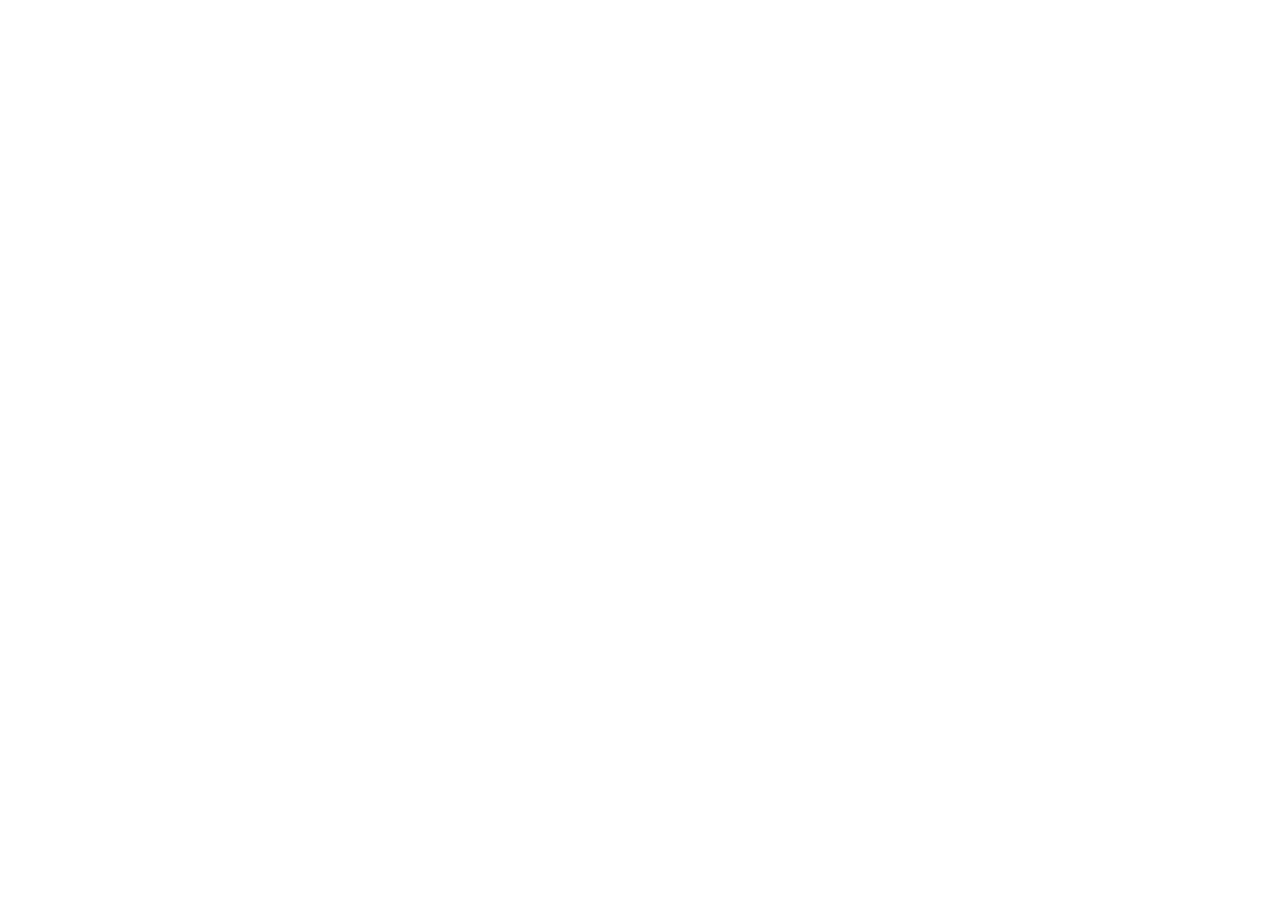
==== d5c2-4a68-76a6-15c7-371f-2517-474a-ac55-df21-482a-340f-0dce-2742-0ee0-ab93-0a31/index.html @ 7850307b "added website basics" ====
<!DOCTYPE html>
<html>
    <head>
        <title>Custom Events</title>
        <script src="index.js"></script>
        <link rel="stylesheet" href="index.css">
        <script>
            function initialize()
            {
            }
        </script>
    </head>
    <body onload="initialize();">
    </body>
</html>
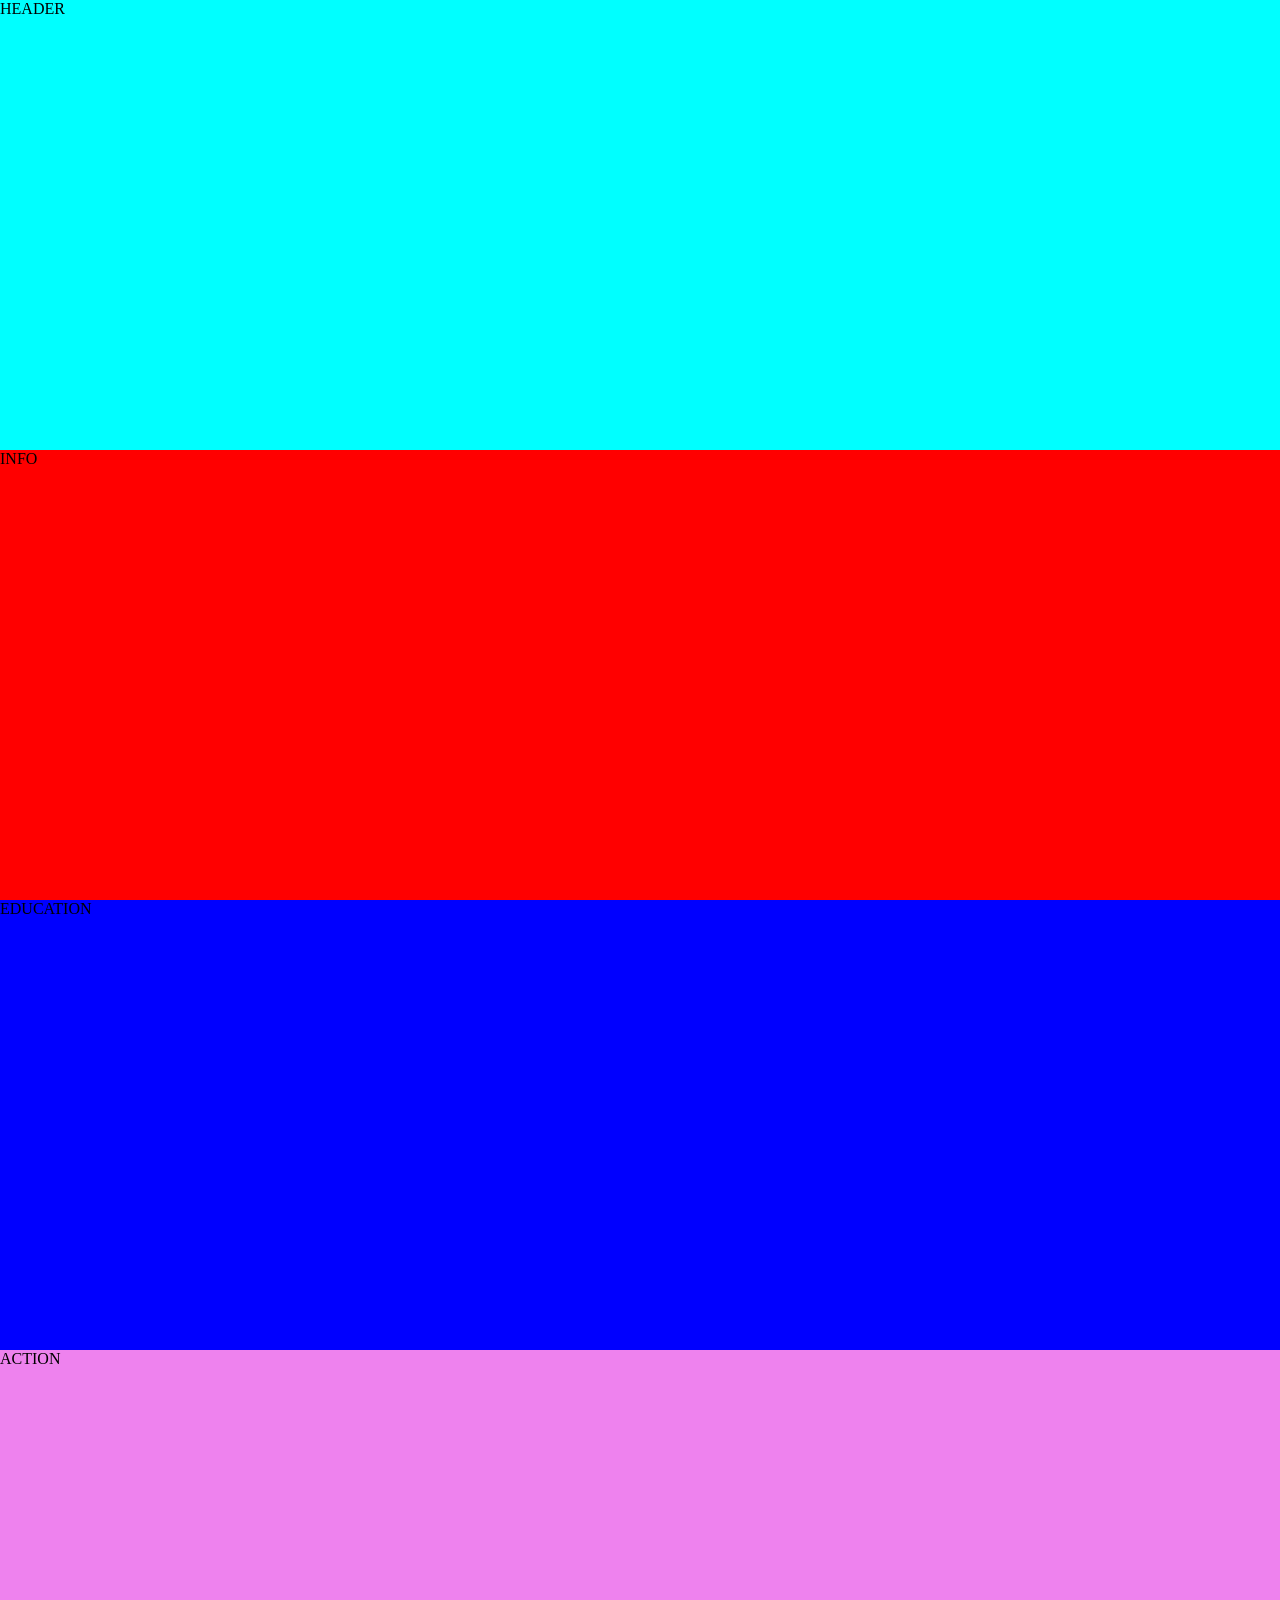
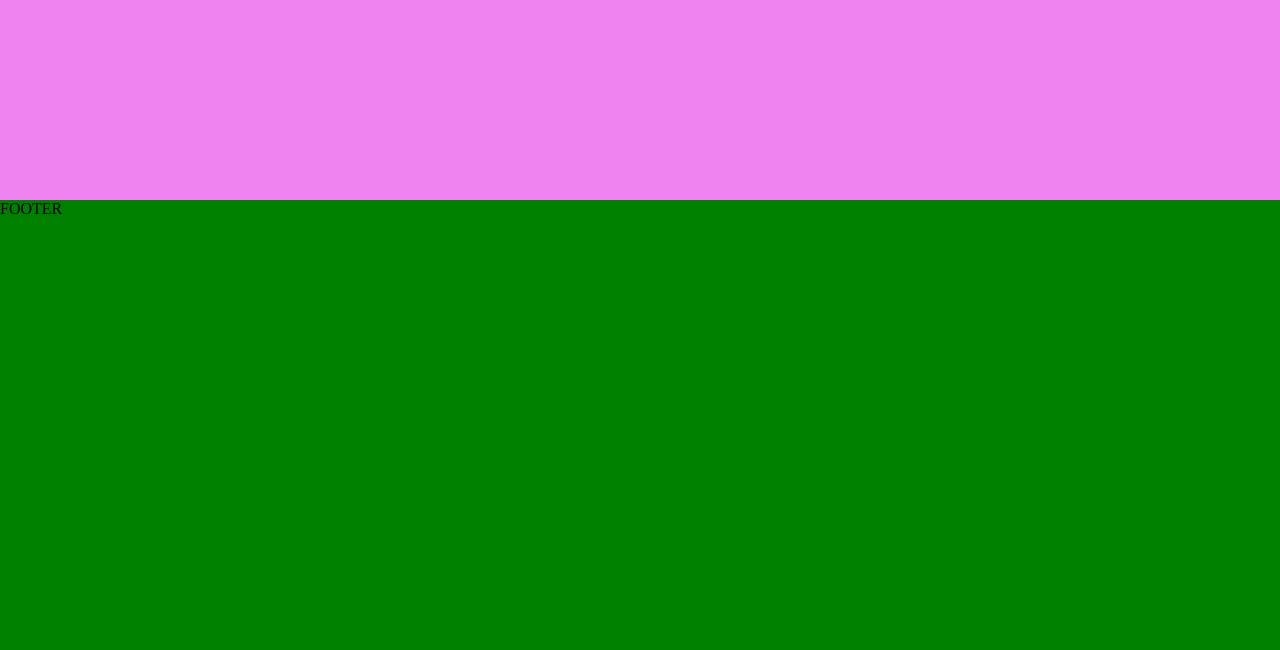
==== commit 8b952dfb: "lol new colros" ====
--- a/d5c2-4a68-76a6-15c7-371f-2517-474a-ac55-df21-482a-340f-0dce-2742-0ee0-ab93-0a31/index.html
+++ b/d5c2-4a68-76a6-15c7-371f-2517-474a-ac55-df21-482a-340f-0dce-2742-0ee0-ab93-0a31/index.html
@@ -1,15 +1,25 @@
 <!DOCTYPE html>
 <html>
     <head>
-        <title>Custom Events</title>
+        <title>OAPO | Saving Our Oceans from Acidification</title>
         <script src="index.js"></script>
         <link rel="stylesheet" href="index.css">
-        <script>
-            function initialize()
-            {
-            }
-        </script>
     </head>
-    <body onload="initialize();">
+    <body>
+        <section class="header">
+            HEADER
+        </section>
+        <section class="info">
+            INFO
+        </section>
+        <section class="education">
+            EDUCATION
+        </section>
+        <section class="action">
+            ACTION
+        </section>
+        <section class="footer">
+            FOOTER
+        </section>
     </body>
 </html>
--- a/d5c2-4a68-76a6-15c7-371f-2517-474a-ac55-df21-482a-340f-0dce-2742-0ee0-ab93-0a31/index.css
+++ b/d5c2-4a68-76a6-15c7-371f-2517-474a-ac55-df21-482a-340f-0dce-2742-0ee0-ab93-0a31/index.css
@@ -0,0 +1,45 @@
+html, body
+{
+    width: 100%;
+    height: 100%;
+}
+
+body
+{
+    margin: 0;
+}
+
+.header
+{
+    background-color: aqua;
+    width: 100%;
+    height: 50%;
+}
+
+.info
+{
+    background-color: red;
+    width: 100%;
+    height: 50%;
+}
+
+.education
+{
+    background-color: blue;
+    width: 100%;
+    height: 50%;
+}
+
+.action
+{
+    background-color: violet;
+    width: 100%;
+    height: 50%;
+}
+
+.footer
+{
+    background-color: green;
+    width: 100%;
+    height: 50%;
+}
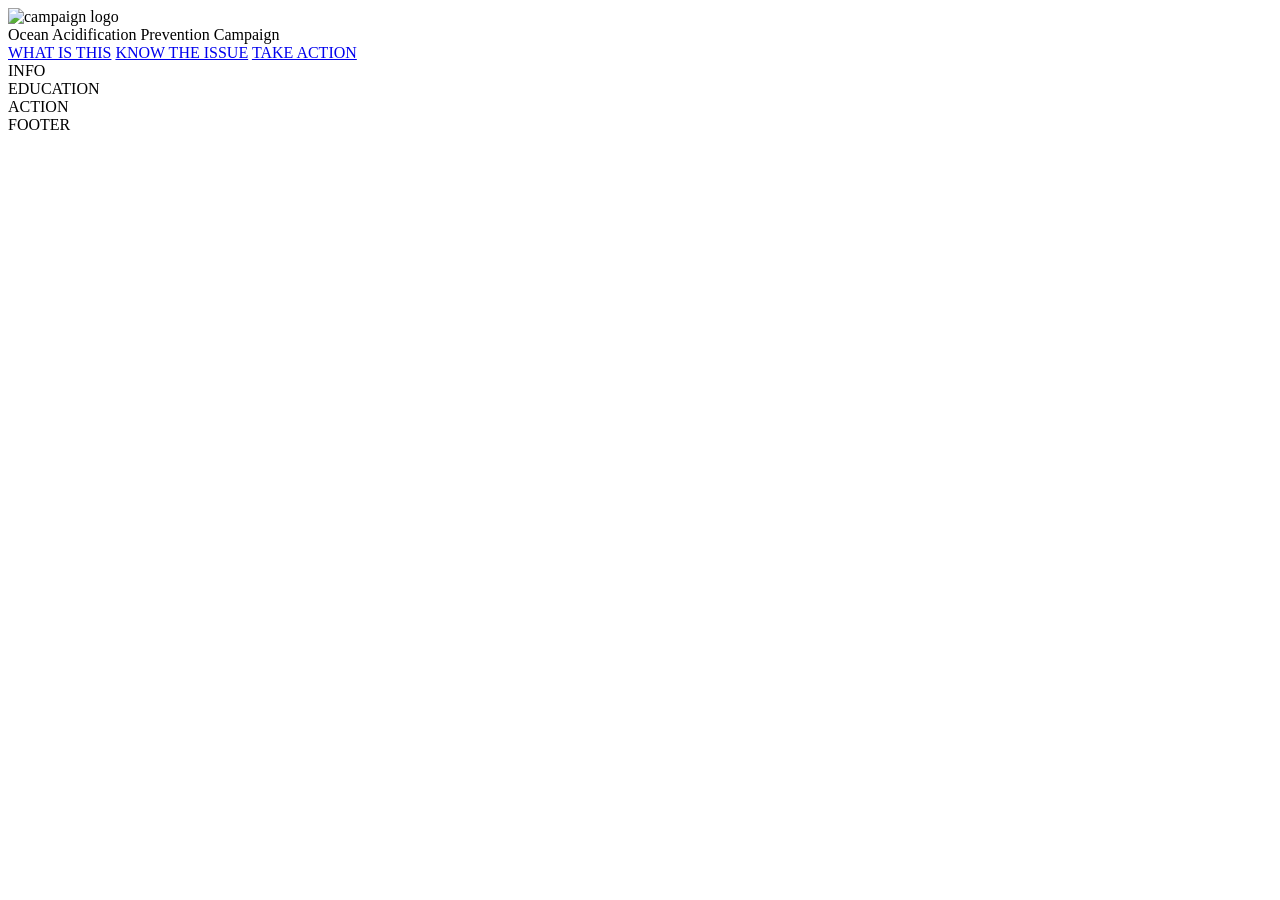
==== commit 6980bd34: "new stuff" ====
--- a/d5c2-4a68-76a6-15c7-371f-2517-474a-ac55-df21-482a-340f-0dce-2742-0ee0-ab93-0a31/index.html
+++ b/d5c2-4a68-76a6-15c7-371f-2517-474a-ac55-df21-482a-340f-0dce-2742-0ee0-ab93-0a31/index.html
@@ -1,24 +1,38 @@
 <!DOCTYPE html>
-<html>
+<html style="scroll-behavior: smooth;">
     <head>
-        <title>OAPO | Saving Our Oceans from Acidification</title>
+        <title>OAPC | Saving Our Oceans from Acidification</title>
         <script src="index.js"></script>
-        <link rel="stylesheet" href="index.css">
+        <link rel="stylesheet" href="css/body.css">
+        <link rel="stylesheet" href="css/header.css">
+        <link rel="stylesheet" href="css/info.css">
+        <link rel="stylesheet" href="css/education.css">
+        <link rel="stylesheet" href="css/action.css">
+        <link rel="stylesheet" href="css/footer.css">
+        <link rel="stylesheet" href="https://fonts.googleapis.com/css?family=Exo">
     </head>
     <body>
-        <section class="header">
-            HEADER
+        <section id="header">
+            <div class="header-banner">
+                <img src="images/logo.png" alt="campaign logo">
+                <div>Ocean Acidification Prevention Campaign</div>
+            </div>
+            <div class="header-navigation">
+                <a href="#info">WHAT IS THIS</a>
+                <a href="#education">KNOW THE ISSUE</a>
+                <a href="#action">TAKE ACTION</a>
+            </div>
         </section>
-        <section class="info">
+        <section id="info">
             INFO
         </section>
-        <section class="education">
+        <section id="education">
             EDUCATION
         </section>
-        <section class="action">
+        <section id="action">
             ACTION
         </section>
-        <section class="footer">
+        <section id="footer">
             FOOTER
         </section>
     </body>
